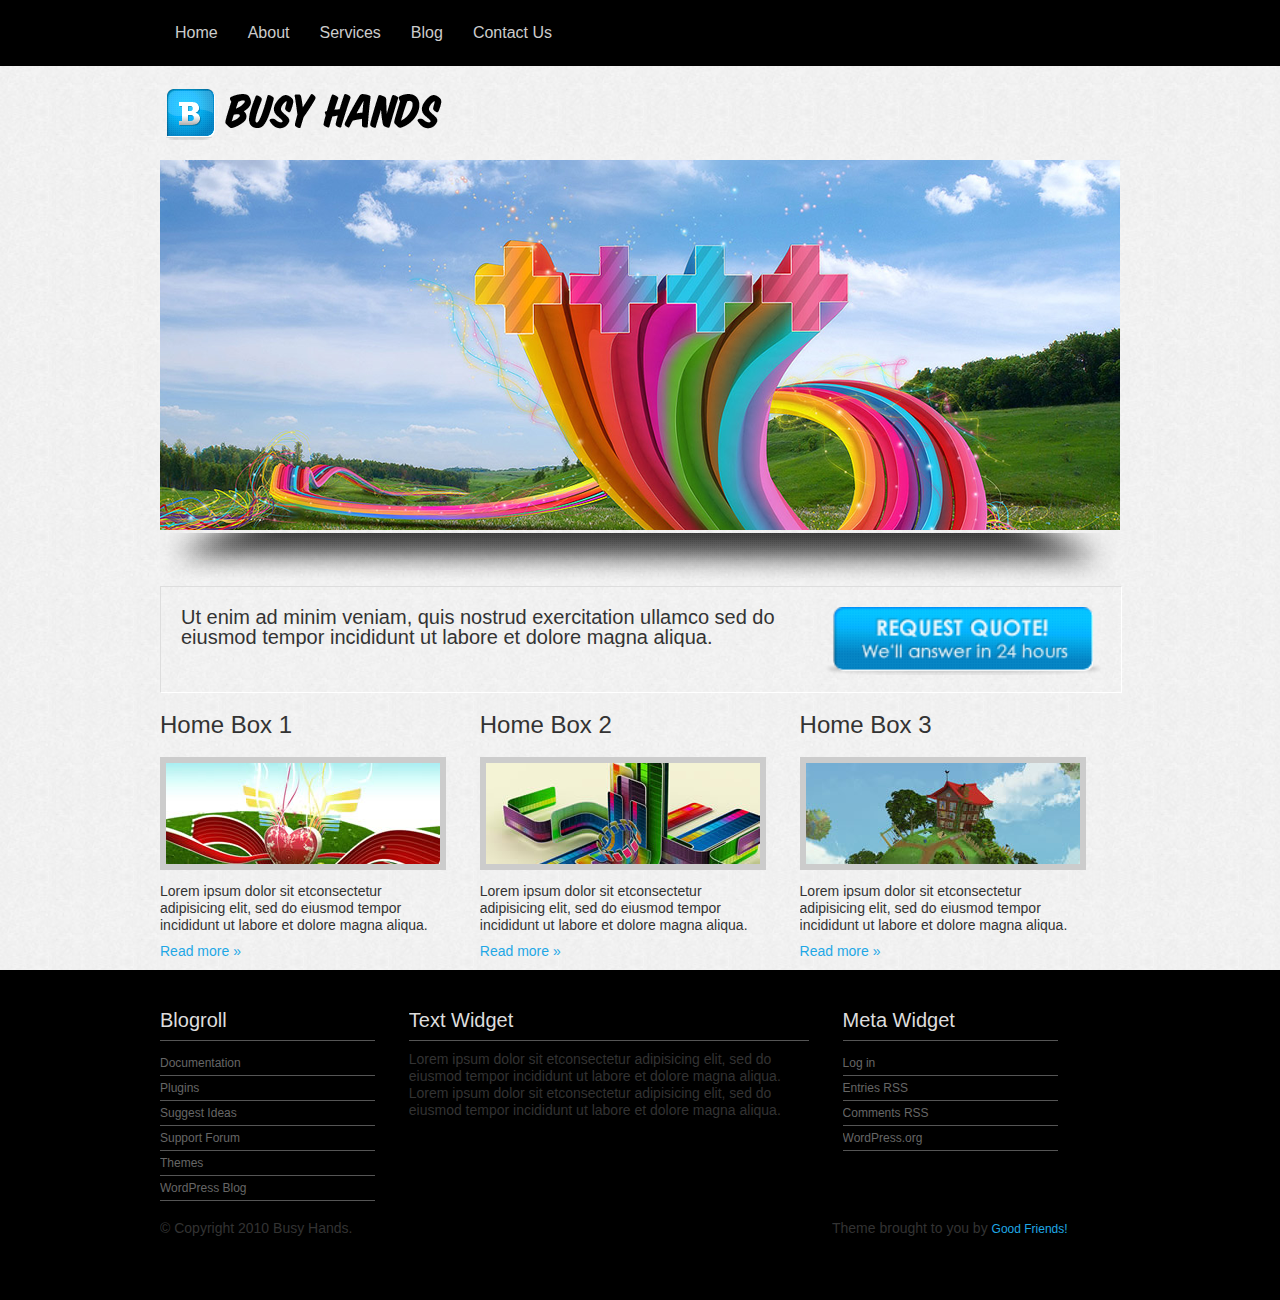
==== busy-hands/index.html @ 9882f4d0 "Preliminary upload" ====
<!DOCTYPE html>
<html>
	<head>
	<title>Busy Hands</title>
		<link rel="stylesheet" type="text/css" href="css/reset.css" />
		<link rel="stylesheet" type="text/css" href="css/style.css" />
	</head>
	

		<!-- Navigation -->
		<header>	
			<nav class="wrapper">
				<a href="#">Home</a>
			    <a href="#">About</a>
			    <a href="#">Services</a>
			    <a href="#">Blog</a>
			    <a href="#">Contact Us</a>
			</nav>
		</header>

	<!-- Main -->
		<!-- Logo -->
			<div class="wrapper"><h1 class="wrapper"><a href="http://google.com">Busy Hands</a></h1>

		<!-- Social media -->	
		
		<ul class="social-nav">
				<li><a class="social-gplus" href="#1"></a></li>
				<li><a href="#2"></a></li>
				<li><a href="#3"></a></li>
				<li><a href="#4"></a></li>
			</ul>
		</div>
		
		<!-- Content -->
		<body>
			<div class="wrapper main">
				<img src="images/photobanner.png" />
				<img src="images/shadow.png" />
		
				<!-- Call to Action Box -->
				<div class="call-to-action">
					<h3 class="left">Ut enim ad minim veniam, quis nostrud exercitation ullamco sed do eiusmod tempor incididunt ut labore et dolore magna aliqua. </h3> 
					
					<img class="right" src="images/button-blurb.png" />
				</div>
				<div>
				<div class="block">
					<h2>Home Box 1</h2>
					<img class="img-border" src="images/photo-column1.jpg" />
					<p>Lorem ipsum dolor sit etconsectetur adipisicing elit, sed do eiusmod tempor incididunt ut labore et dolore magna aliqua.</p>
					<p><a href="#">Read more &raquo; </a></p>
				</div>

				<div class="block">
					<h2>Home Box 2</h2>
					<img class="img-border" src="images/photo-column2.jpg" />
					<p>Lorem ipsum dolor sit etconsectetur adipisicing elit, sed do eiusmod tempor incididunt ut labore et dolore magna aliqua.</p>
					<p><a href="#">Read more &raquo; </a></p>
				</div>
			
				<div class="block right">	
					<h2>Home Box 3</h2>
					<img class="img-border" src="images/photo-column3.jpg" />
					<p>Lorem ipsum dolor sit etconsectetur adipisicing elit, sed do eiusmod tempor incididunt ut labore et dolore magna aliqua.</p>
					<p><a href="#">Read more &raquo; </a></p>
				</div>
				</div>
			</div>
		
		<!-- Footer -->
		<footer>
			<div class="wrapper"> 
				<div class="block small-block">
					<h3>Blogroll</h3>
					<ul>
					    <li><a href="#">Documentation</a></li>
					    <li><a href="#">Plugins</a></li>
					    <li><a href="#"><a href="#">Suggest Ideas</a></li>
					    <li><a href="#">Support Forum</a></li>
					    <li><a href="#">Themes</a></li>
					    <li><a href="#">WordPress Blog</a></li>
					 </ul>
				 </div>
				<div class="block med-block">
					<h3>Text Widget</h3>
					<p>Lorem ipsum dolor sit etconsectetur adipisicing elit, sed do eiusmod tempor incididunt ut labore et dolore magna aliqua. Lorem ipsum dolor sit etconsectetur adipisicing elit, sed do eiusmod tempor incididunt ut labore et dolore magna aliqua.</p>
				</div>
					<div class="block small-block">	
						<h3>Meta Widget</h3>
						<ul>
						    <li><a href="#">Log in</a></li>
						    <li><a href="#">Entries RSS</a></li>
						    <li><a href="#">Comments RSS</a></li>
						    <li><a href="#">WordPress.org</a></li>   
					  </ul>
					</div>  

			<!-- Copyright -->
					<div class="left">
						<p>&copy; Copyright 2010 Busy Hands.</p>
					</div>	
					<div class="right">	
						<p class="blue">Theme brought to you by <a  href="#">Good Friends!</a></p>
					</div>
			</div>
		</footer>

	</body>
</html>
---- busy-hands/css/style.css ----
body {
	font-family: Arial, Helvetica, sans-serif;
	font-size: 16px;
	color: #333333;
	background-image: url("../images/bg.png");
	margin: 0;
}
.wrapper {
	width: 960px;
	margin: 0 auto;
}

h1, h2, h3, h4 {
	margin: 0;
	padding: 0;
}
header {
	background-color: black;
	overflow: hidden;
}

/* Navigation Styles */

nav a {
	color: #cccccc;
	text-decoration: none;
	padding: 25px 15px;
	display: block;
	float: left;
	overflow: hidden;
}
nav a:hover {
	color: #ffffff;
	background-color: #ff7401;
}

.social-nav {
	min-height: 48px;
	float: right;
}

.social-nav a {
	background: url("../images/socialNav.png") 0 -48px no-repeat;
	min-width: 48px; 
	min-height: 48px;
}

.social-gplus a {
	background: url("../images/socialNav.png") 0 0 no-repeat;
	min-width: 48px; 
	min-height: 48px;
}

.social-twitter a {
	background: url("../images/socialNav.png") 0 0 no-repeat;
	min-width: 48px; 
	min-height: 48px;
}

.social-fb a { 
 	background: url("../images/socialNav.png") 0 0 no-repeat;
	min-width: 48px; 
	min-height: 48px;
 }

.social-rss a {
 	left: 0;
	height: -48px;
}
.social-gplus a:hover {
	background-position: 0 -48px;
}

.social-twitter a:hover {
	left: 0;
	height: 48px;	
}

 .social-fb a:hover { 
 	left: 0;
	height: 48px;
 }

 .social-rss a:hover {
 	left: 0;
	height: 48px;
}

/* Header Styles */

h1 a {
	display: block;
	height: 54px;
	width: 291px;
	background-image: url("../images/logo.png");
	background-repeat: no-repeat;
	text-indent: -9999px;
	margin: 20px 0;
	overflow: hidden;
}

h2 {
	color: #333333;
	font-size: 24px;
	margin: 20px 0;
}

h3 {
	font-size: 20px;
}

h4 {
	font-size: 16px;
}

/* Article Styles */
p {
	font-size: 14px;
	line-height: 1.2em;
	margin: 10px 0;
}

a {
	color: #1fa8e6;
	text-decoration: none;
}
#main {
	padding: 20px;
}
.call-to-action {
	padding: 20px;
	width: 920px;
	border-top: #dddddd 1px solid;
	border-left: #dddddd 1px solid;
	border-right: white 1px solid;
	border-bottom: white 1px solid;
	overflow: visible;
	font-size: 16px;
	height: 65px;
}

.left {
	float: left;
	display: block;
	overflow: hidden;
	width: 70%;
}

.right {
	float: right;
	display: block;
	overflow: hidden;
	width: 30%;
/*	clear: both;
*/}

.block {
	float: left;
	display: block;
	overflow: hidden;
	max-width: 286px;
	min-height: 125px;
	margin-left: 0;
	margin-right: 3.52%;
	/*clear: both;*/
	/*position: relative;*/
}

.img-border {
	border: 6px solid #cccccc;
}

/* Footer Styles*/

footer {
	background-color: black;
	width: 100%;
	overflow: hidden;
	clear: both;
	height: 250px;
	padding: 40px 0;
	color: #333333;
	}

footer h3 {
	color: #dddddd;
	margin-bottom: 10px;
	border-bottom: 1px solid #555555;
	padding-bottom: 10px;
}

footer a {
	color: #666666;
	font-size: 12px;
	line-height: 1.5em;
}

footer li {
	border-bottom: 1px solid #555555;
	padding: 3px 0;
}

.small-block {
	min-width: 215px;
	float: block;
	margin-right: 3.52%;
	overflow: hidden;
}

.med-block {
	min-width: 400px;
	min-height: 200px;
}

.blue a {
	color: #1fa8e6;
	text-decoration: none;

}
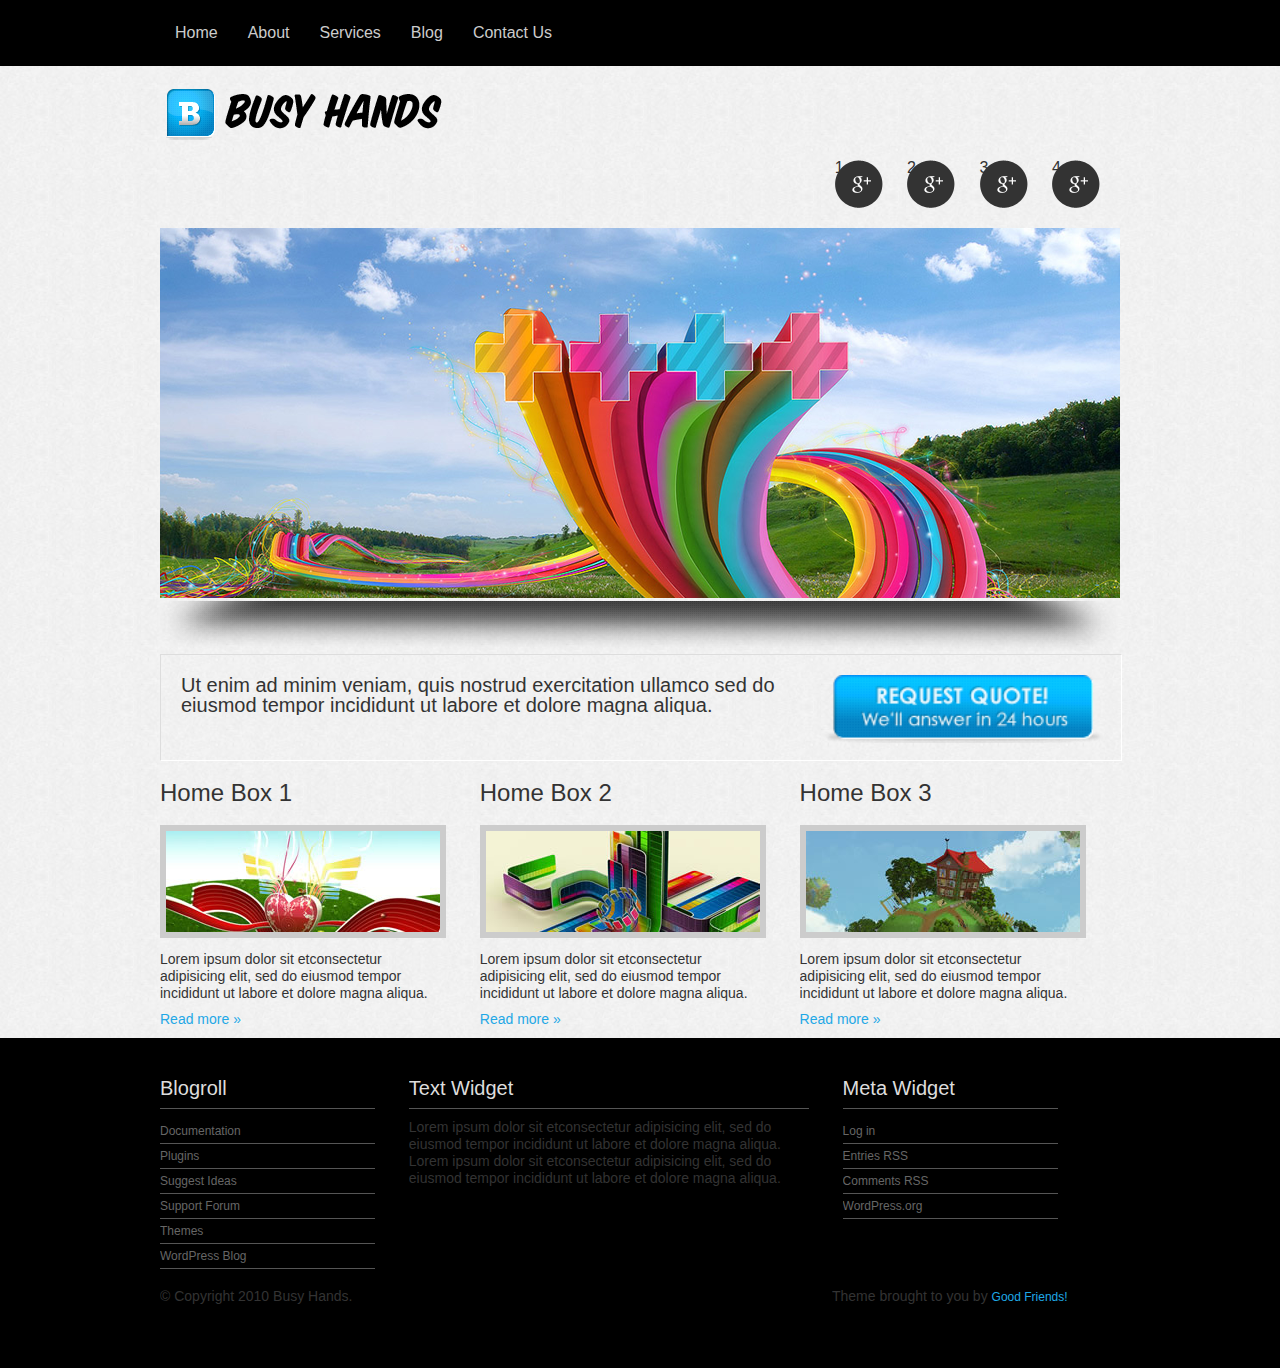
==== commit 434be703: "social nav update" ====
--- a/busy-hands/index.html
+++ b/busy-hands/index.html
@@ -23,12 +23,11 @@
 			<div class="wrapper"><h1 class="wrapper"><a href="http://google.com">Busy Hands</a></h1>
 
 		<!-- Social media -->	
-		
 		<ul class="social-nav">
-				<li><a class="social-gplus" href="#1"></a></li>
-				<li><a href="#2"></a></li>
-				<li><a href="#3"></a></li>
-				<li><a href="#4"></a></li>
+				<li><a class="social-gplus" href="#"></a>1</li>
+				<li><a class="social-twitter" href="#"></a>2</li>
+				<li><a class="social-fb"></a>3</li>
+				<li><a class="social-rss"></a>4</li>
 			</ul>
 		</div>
 		
--- a/busy-hands/css/style.css
+++ b/busy-hands/css/style.css
@@ -35,37 +35,47 @@
 }
 
 .social-nav {
-	min-height: 48px;
 	float: right;
-}
-
-.social-nav a {
-	background: url("../images/socialNav.png") 0 -48px no-repeat;
+/*	width: 197px;
+	height: 97px;*/
+	display: block;
+}
+
+.social-nav li {
+	background: url("../images/socialNav.png") no-repeat;
 	min-width: 48px; 
 	min-height: 48px;
+	max-height: 48px;
+	max-width: 48px;
+	margin-right: 20px;
+	margin-bottom: 20px;
+	display: inline-block;
+	position: relative;
+	background-repeat: no-repeat;
 }
 
 .social-gplus a {
-	background: url("../images/socialNav.png") 0 0 no-repeat;
-	min-width: 48px; 
-	min-height: 48px;
+	background: url("../images/socialNav.png") no-repeat;
+	width: 48px; 
+	height: 48px;
+	background-position: -150px -48px;
+	display: block;
 }
 
 .social-twitter a {
-	background: url("../images/socialNav.png") 0 0 no-repeat;
-	min-width: 48px; 
-	min-height: 48px;
+	background: url("../images/socialNav.png") no-repeat;
+	background-position: -50px -97px;
 }
 
 .social-fb a { 
- 	background: url("../images/socialNav.png") 0 0 no-repeat;
+ 	background: url("../images/socialNav.png") no-repeat;
 	min-width: 48px; 
 	min-height: 48px;
  }
 
 .social-rss a {
- 	left: 0;
-	height: -48px;
+	min-width: 48px; 
+	min-height: 48px;
 }
 .social-gplus a:hover {
 	background-position: 0 -48px;
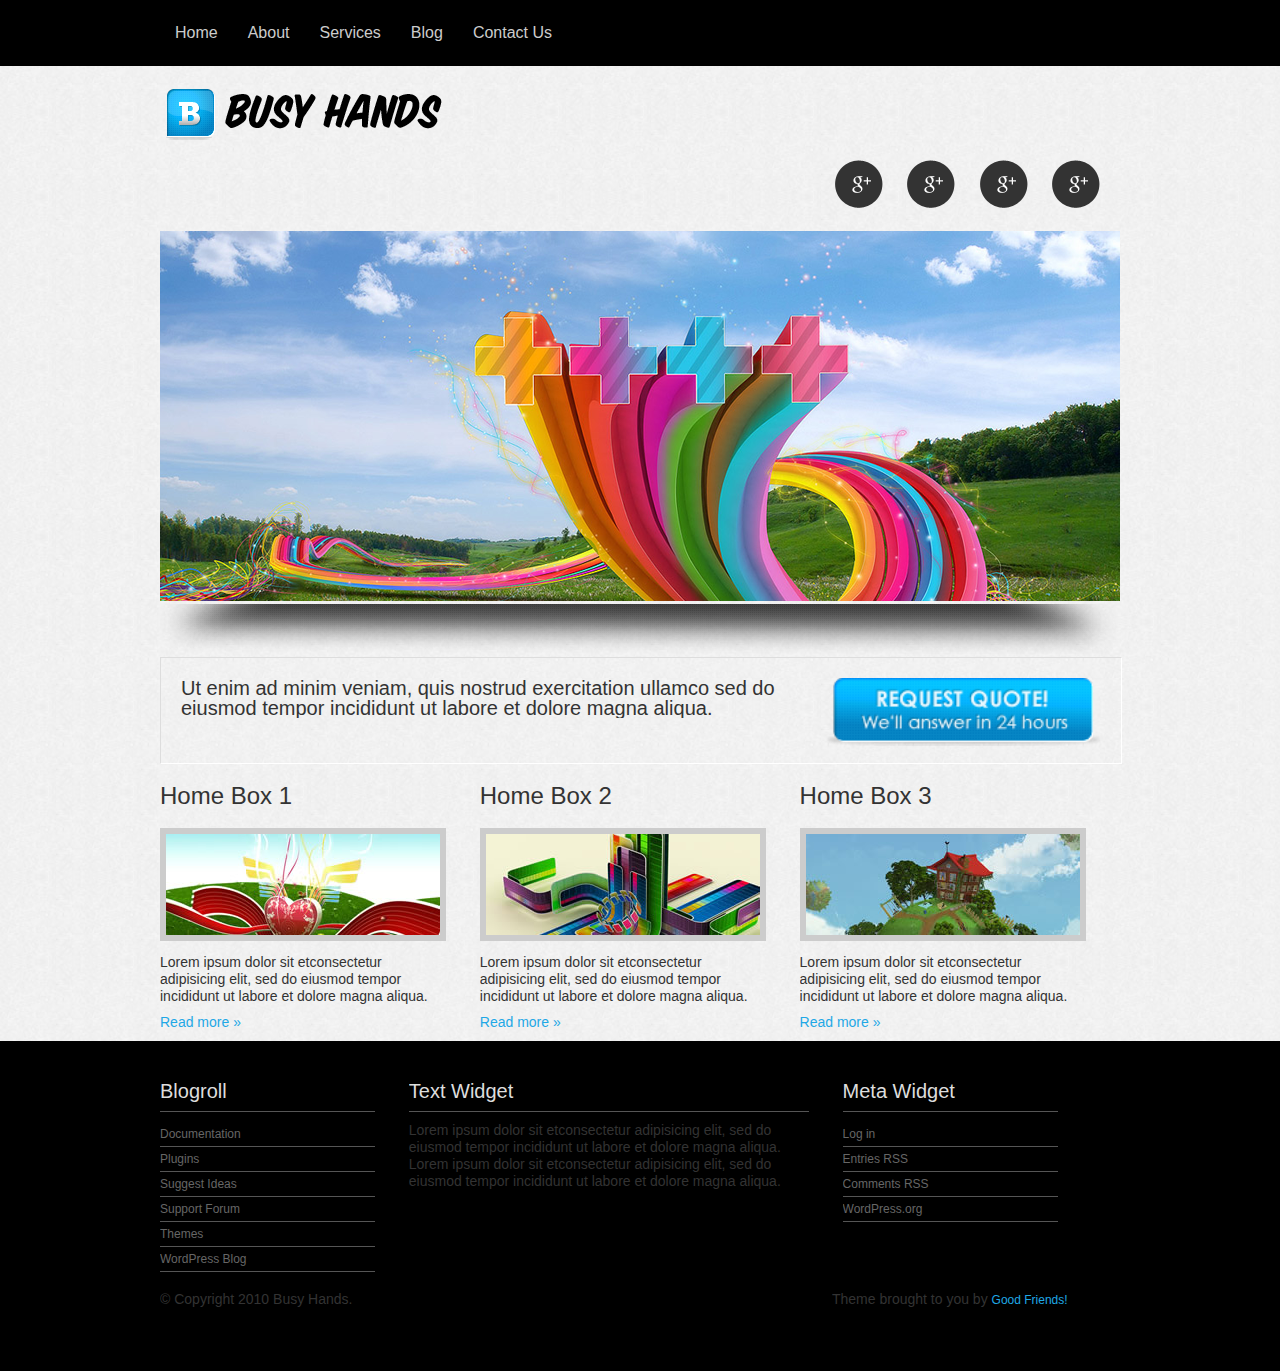
==== commit 6f6be007: "Social media buttons working, almost" ====
--- a/busy-hands/index.html
+++ b/busy-hands/index.html
@@ -20,14 +20,14 @@
 
 	<!-- Main -->
 		<!-- Logo -->
-			<div class="wrapper"><h1 class="wrapper"><a href="http://google.com">Busy Hands</a></h1>
+		<div class="wrapper"><h1 class="wrapper"><a href="http://google.com">Busy Hands</a></h1>
 
 		<!-- Social media -->	
 		<ul class="social-nav">
-				<li><a class="social-gplus" href="#"></a>1</li>
-				<li><a class="social-twitter" href="#"></a>2</li>
-				<li><a class="social-fb"></a>3</li>
-				<li><a class="social-rss"></a>4</li>
+				<li class="gplus"><a href="#"></a></li>
+				<li class="twitter"><a href="#"></a></li>
+				<li class="fb"><a href="#"></a></li>
+				<li class="rss"><a href="#"></a></li>
 			</ul>
 		</div>
 		
